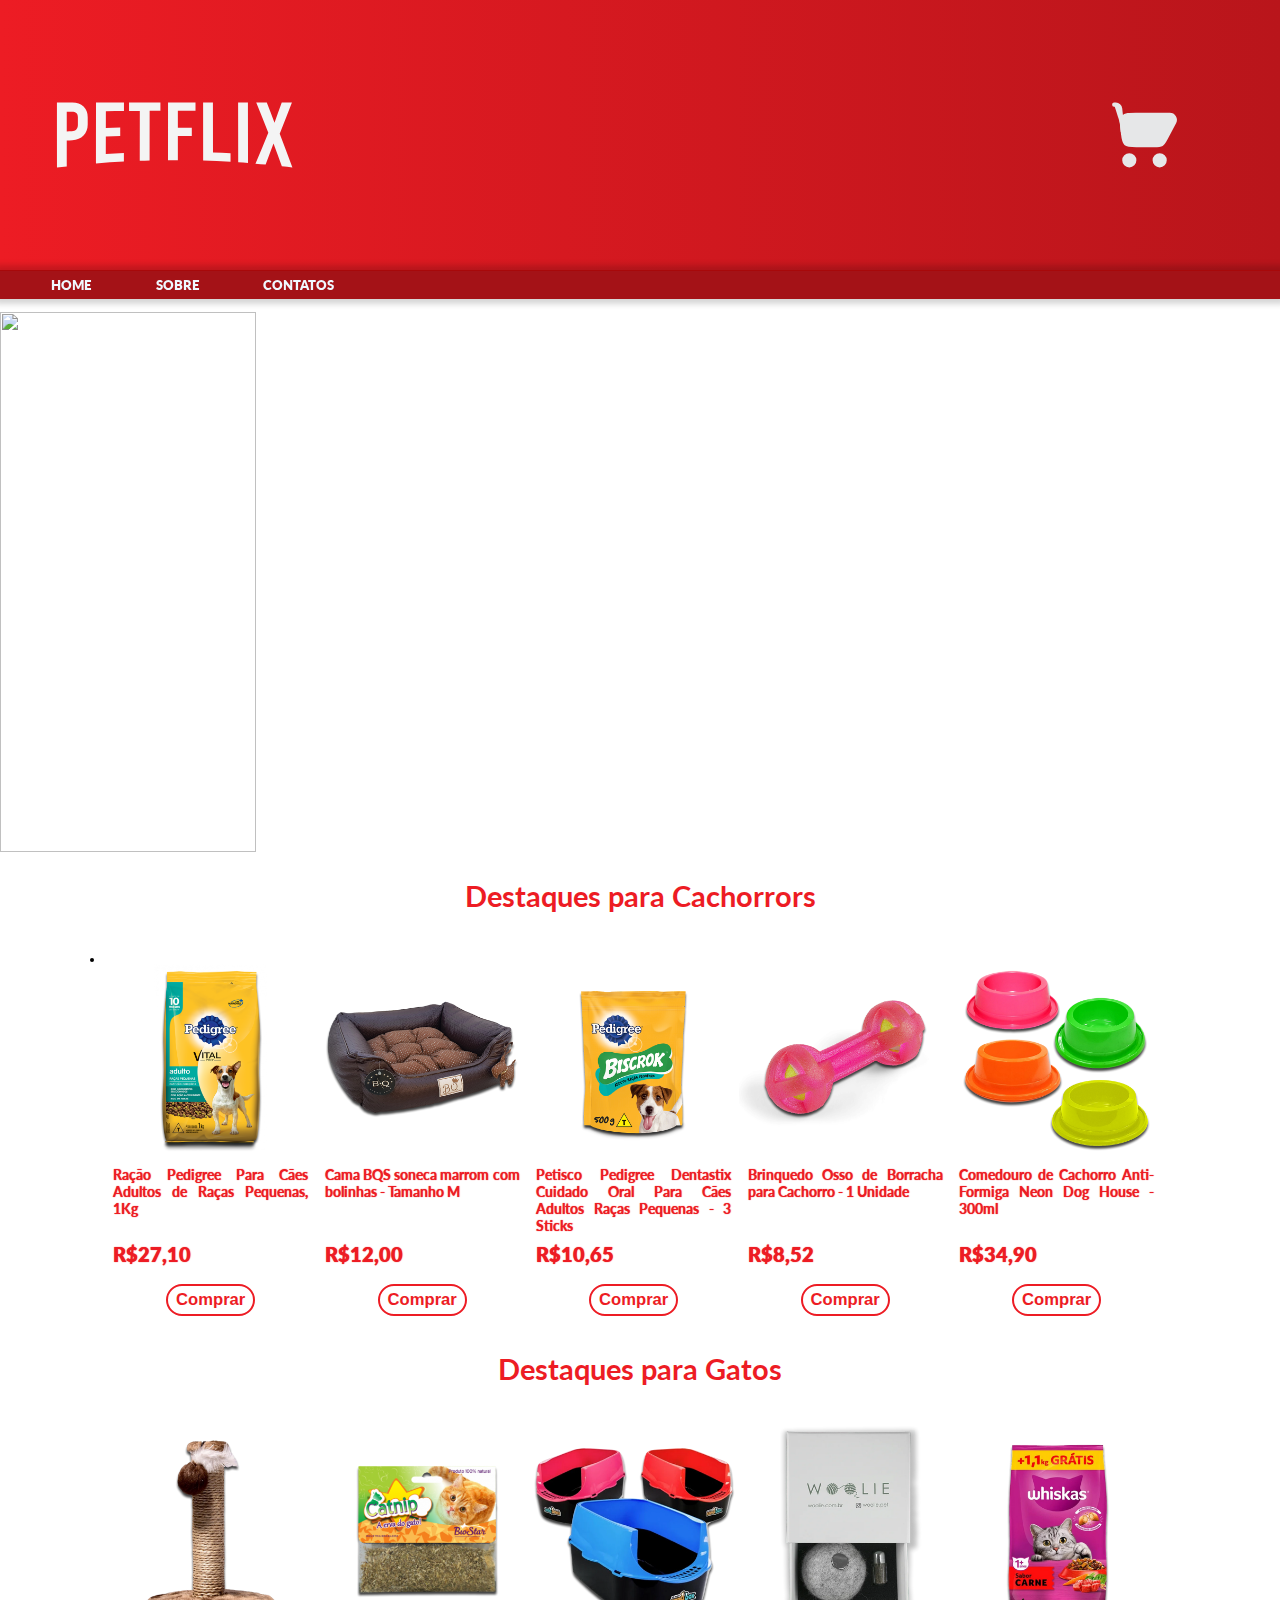
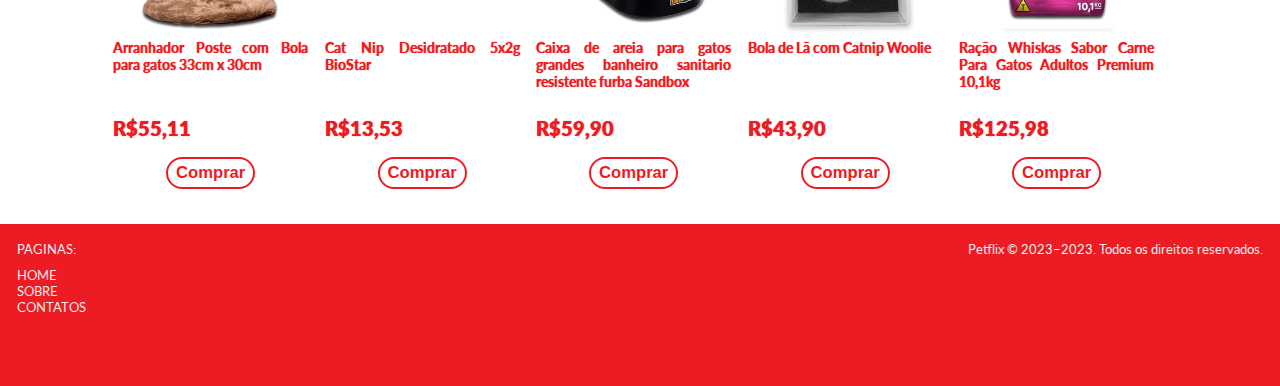
==== com_flex/html/index.html @ afecb548 "19/03/2023 Nasce um Petshop" ====
<!DOCTYPE html>
<html lang="pt-br">
<head>
   <meta charset="UTF-8">
   <meta http-equiv="X-UA-Compatible" content="IE=edge">
   <meta name="viewport" content="width=device-width, initial-scale=1.0">
   <title>Petflix | Home</title>

   <!-- CSS PRINCIPAL -->
   <link rel="stylesheet" href="../src/css/style.css">
   <link rel="stylesheet" href="../src/css/header-nav-footer.css">

   <!--FAVICON-->
   <link rel="shortcut icon" href="../src/images/icon-01.ico" type="image/x-icon">
</head>

<body>
   <header>
      <img src="../src/images/logo-branca.svg" alt="">
      <a href=""><img src="../src/images/carrinho.svg" alt=""></a>
   </header>

   
   <nav id="categorias">
      <a href="./index.html">HOME</a>
      <a href="./sobre.html">SOBRE</a>
      <a href="./contatos.html">CONTATOS</a>
   </nav>

   
   <main id="main-container">

      <section id="carrossel">
         <figure>
            <a href="https://www.petlove.com.br/doacoes" target="_blank"><img src="../src/images/carrossel/1.png" alt=""></a>
            <a href="#todos-destaques"><img src="../src/images/carrossel/2.png" alt=""></a>
            <a href="https://www.gov.br/ibama/pt-br" target="_blank"><img src="../src/images/carrossel/3.png" alt=""></a>
            <a href="https://www.petlove.com.br/doacoes" target="_blank"><img src="../src/images/carrossel/1.png" alt=""></a>
         </figure>
      </section>

      <section id="todos-destaques">
         <ul class="destaques">
            <h3>Destaques para Cachorrors</h3>
               <li class="todos-itens">
                  <section class="item-destaque">
                     <img src="../src/images/produtos/cachorro/ração.png" alt="">
                     <section class="item-descricao">
                        <h4>Ração Pedigree Para Cães Adultos de Raças Pequenas, 1Kg</h4>
                        <p>R$27,10</p>
                        <section><button>Comprar</button></section>
                     </section>
                  </section>
      
                  <section class="item-destaque">
                     <img src="../src/images/produtos/cachorro/cama-de-cachorro1.png" alt="">
                     <section class="item-descricao">
                        <h4>Cama BQS soneca marrom com bolinhas - Tamanho M</h4>
                        <p>R$12,00</p>
                        <section><button>Comprar</button></section>
                     </section>
                  </section>
      
                  <section class="item-destaque">
                     <img src="../src/images/produtos/cachorro/petisco.png" alt="">
                     <section class="item-descricao">
                        <h4>Petisco Pedigree Dentastix Cuidado Oral Para Cães Adultos Raças Pequenas - 3 Sticks</h4>
                        <p>R$10,65</p>
                        <section><button>Comprar</button></section>
                     </section>
                  </section>
      
                  <section class="item-destaque">
                     <img src="../src/images/produtos/cachorro/brinquedo-osso-borracha1.png" alt="">
                     <section class="item-descricao">
                        <h4>Brinquedo Osso de Borracha para Cachorro - 1 Unidade</h4>
                        <p>R$8,52</p>
                        <section><button>Comprar</button></section>
                     </section>
                  </section>
      
                  <section class="item-destaque">
                     <img src="../src/images/produtos/cachorro/pote-de-ração.png" alt="">
                     <section class="item-descricao">
                        <h4>Comedouro de Cachorro Anti-Formiga Neon Dog House - 300ml</h4>
                        <p>R$34,90</p>
                        <section><button>Comprar</button></section>
                     </section>
                  </section>
      
               </li>
            </ul>
   
            <section class="destaques">
               <h3>Destaques para Gatos</h3>
                  <section class="todos-itens">
                     <section class="item-destaque">
                        <img src="../src/images/produtos/gato/arranhador-gato.png" alt="">
                        <section class="item-descricao">
                           <h4>Arranhador Poste com Bola para gatos 33cm x 30cm</h4>
                           <p>R$55,11</p>
                           <section><button>Comprar</button></section>
                        </section>
                     </section>
         
                     <section class="item-destaque">
                        <img src="../src/images/produtos/gato/catnip.png" alt="">
                        <section class="item-descricao">
                           <h4>Cat Nip Desidratado 5x2g BioStar</h4>
                           <p>R$13,53</p>
                           <section><button>Comprar</button></section>
                        </section>
                     </section>
         
                     <section class="item-destaque">
                        <img src="../src/images/produtos/gato/caixa-areia.png" alt="">
                        <section class="item-descricao">
                           <h4>Caixa de areia para gatos grandes banheiro sanitario resistente furba Sandbox</h4>
                           <p>R$59,90</p>
                           <section><button>Comprar</button></section>
                        </section>
                     </section>
         
                     <section class="item-destaque">
                        <img src="../src/images/produtos/gato/bolinha-gato.png" alt="">
                        <section class="item-descricao">
                           <h4>Bola de Lã com Catnip Woolie</h4>
                           <p>R$43,90</p>
                           <section><button>Comprar</button></section>
                        </section>
                     </section>
         
                     <section class="item-destaque">
                        <img src="../src/images/produtos/gato/comida-gato.png" alt="">
                        <section class="item-descricao">
                           <h4>Ração Whiskas Sabor Carne Para Gatos Adultos Premium 10,1kg</h4>
                           <p>R$125,98</p>
                           <section><button>Comprar</button></section>
                        </section>
                     </section>
         
                  </section>
               </section>
      </section>
   </main>

   

   <footer>
      <ul>
         <p>PAGINAS:</p>
         <li><a href="./index.html">HOME</a></li>
         <li><a href="./sobre.html">SOBRE</a></li>
         <li><a href="./contatos.html">CONTATOS</a></li>
      </ul>
      <p>Petflix © 2023−2023. Todos os direitos reservados.</p>
   </footer>
</body>
</html>
---- com_flex/src/css/style.css ----
@import url("https://fonts.googleapis.com/css2?family=Lato:ital,wght@0,300;0,400;0,700;1,400&display=swap");
@import url('https://fonts.googleapis.com/css2?family=Bebas+Neue&display=swap');

:root {
  --red: #ED1C24;
  --red-little-dark: #b9151b;
  --red-dark: #a41217;
}

/*MAIN*/
main {
  width: 100%;
  min-height: 100vh;
}

/*CARROSEL*/
#carrossel {
  width: 100%;
  height: 60vh;
  margin-top: 1%;
  overflow: hidden;
}
#carrossel>figure {
  position: relative;
  width: 500%;
  height: 100%;
  animation: carrossel-work 20s infinite;
}
#carrossel>figure>a>img {
  width: 20%;
  height: 100%;
  float: left;
  object-fit: contain;
}
@keyframes carrossel-work {
  0% {
    left: 0%;
  }
  30% {
    left: 0%;
  }
  33% {
    left: -100%;
  }
  63% {
    left: -100%;
  }
  66% {
    left: -200%;
  }
  96% {
    left: -200%;
  }
  100% {
    left: -300%;
  }
}



/*DESTAQUES DE PRODUTOS*/
.destaques {
  margin-top: 2%;
}
.destaques > h3 {
  text-align: center;
  font-size: 2.3vw;
  color: var(--red);
  margin-bottom: 3%;
}
.todos-itens {
   margin-left: 8.2%;
}
.item-destaque {
  float: left;
  width: 18%;
  padding-bottom: 1%;
  
  transition: 350ms;
  margin-bottom: 2%;
}
.item-destaque:hover {
  transform: scale(1.03);
  background-color: #f3f3f3;
}
.item-destaque > img {
  width: 100%;
}
.item-descricao {
  padding: 0% 4% 0% 4%;
  color: var(--red);
  font-weight: 800;
}
.item-descricao > h4 {
  text-align: justify;
  font-size: 1.1rem;
  word-wrap: normal;
  height: 6vw;
  text-shadow: 0px 0px 1px currentColor;
}
.item-descricao > p {
  font-size: 1.6rem;
  margin-bottom: 9%;
  text-shadow: 0px 0px 1px currentColor;
}
.item-descricao > section {
  width: 100%;
  text-align: center;
}
.item-descricao > section > button {
  display: inline-block;
  padding: 2% 4% 2% 4%;
  border: 2px solid var(--red);
  border-radius: 100vw;
  background-color: #3a47b800;
  color: var(--red);
  font-weight: 700;
  font-size: 1.3rem;
  transition: 200ms;
}
.item-descricao > section > button:hover {
  color: #eaeaea;
  background-color: var(--red);
}
---- com_flex/src/css/header-nav-footer.css ----
@import url("https://fonts.googleapis.com/css2?family=Lato:ital,wght@0,300;0,400;0,700;1,400&display=swap");
@import url('https://fonts.googleapis.com/css2?family=Bebas+Neue&display=swap');

* {
  padding: 0;
  margin: 0;
  box-sizing: border-box;
}

:root {
  --red: #ED1C24;
  --red-little-dark: #b9151b;
  --red-dark: #a41217;
}

html {
  font-size: 1vw;
  min-height: 100vh;
  font-family: "Lato", sans-serif;
  scroll-behavior: smooth;
}

/*Header*/
header {
  display: flex;
  justify-content: space-between;
  overflow: hidden;
  padding-left: 3%;
   width: 100%;
   height: 30vh;
   background: linear-gradient(to right, var(--red), var(--red-little-dark));
   z-index: 2;
 }
 header img {
   width: auto;
   height: 100%;
   aspect-ratio: 1/1;
   object-fit: cover;
 }
 header>a>img {
   transform: scale(0.3);
 }


/*NAV*/
nav {
   background: var(--red-dark);
   border-top: 1px solid rgba(172, 0, 0, 0.526);
   padding: 0% 0% 0% 4%;
   height: fit-content;
   z-index: 1;
   box-shadow: 0px 0px 6px 5px rgba(0, 0, 0, 0.168);
   position: sticky;
   top: -2px;
 }
 nav > a {
   color: aliceblue;
   text-decoration: none;
   padding: 0.5% 5% 0.5% 0%;
   display: inline-block;
   font-weight: 800;
   text-shadow: 0px 0px 8px currentColor.9;
 }
 nav>a:hover {
   color: rgb(230, 230, 230);
 }


/*FOOTER*/
footer {
  display: flex;
  justify-content: space-between;
   clear: both;
   background-color: var(--red);
   color: #eaeaea;
   padding: 1.3%;
   height: 18vh;
 }
 footer>p {
   justify-self: flex-end;
 }
 footer>ul {
   list-style:none;
 }
 footer>ul>p {
   padding-bottom: 15%;
 }
 footer>ul>li>a {
   text-decoration: none;
   color: #eaeaea;
 }
 footer>ul>li>a:hover {
   color: #d4d4d4;
 }
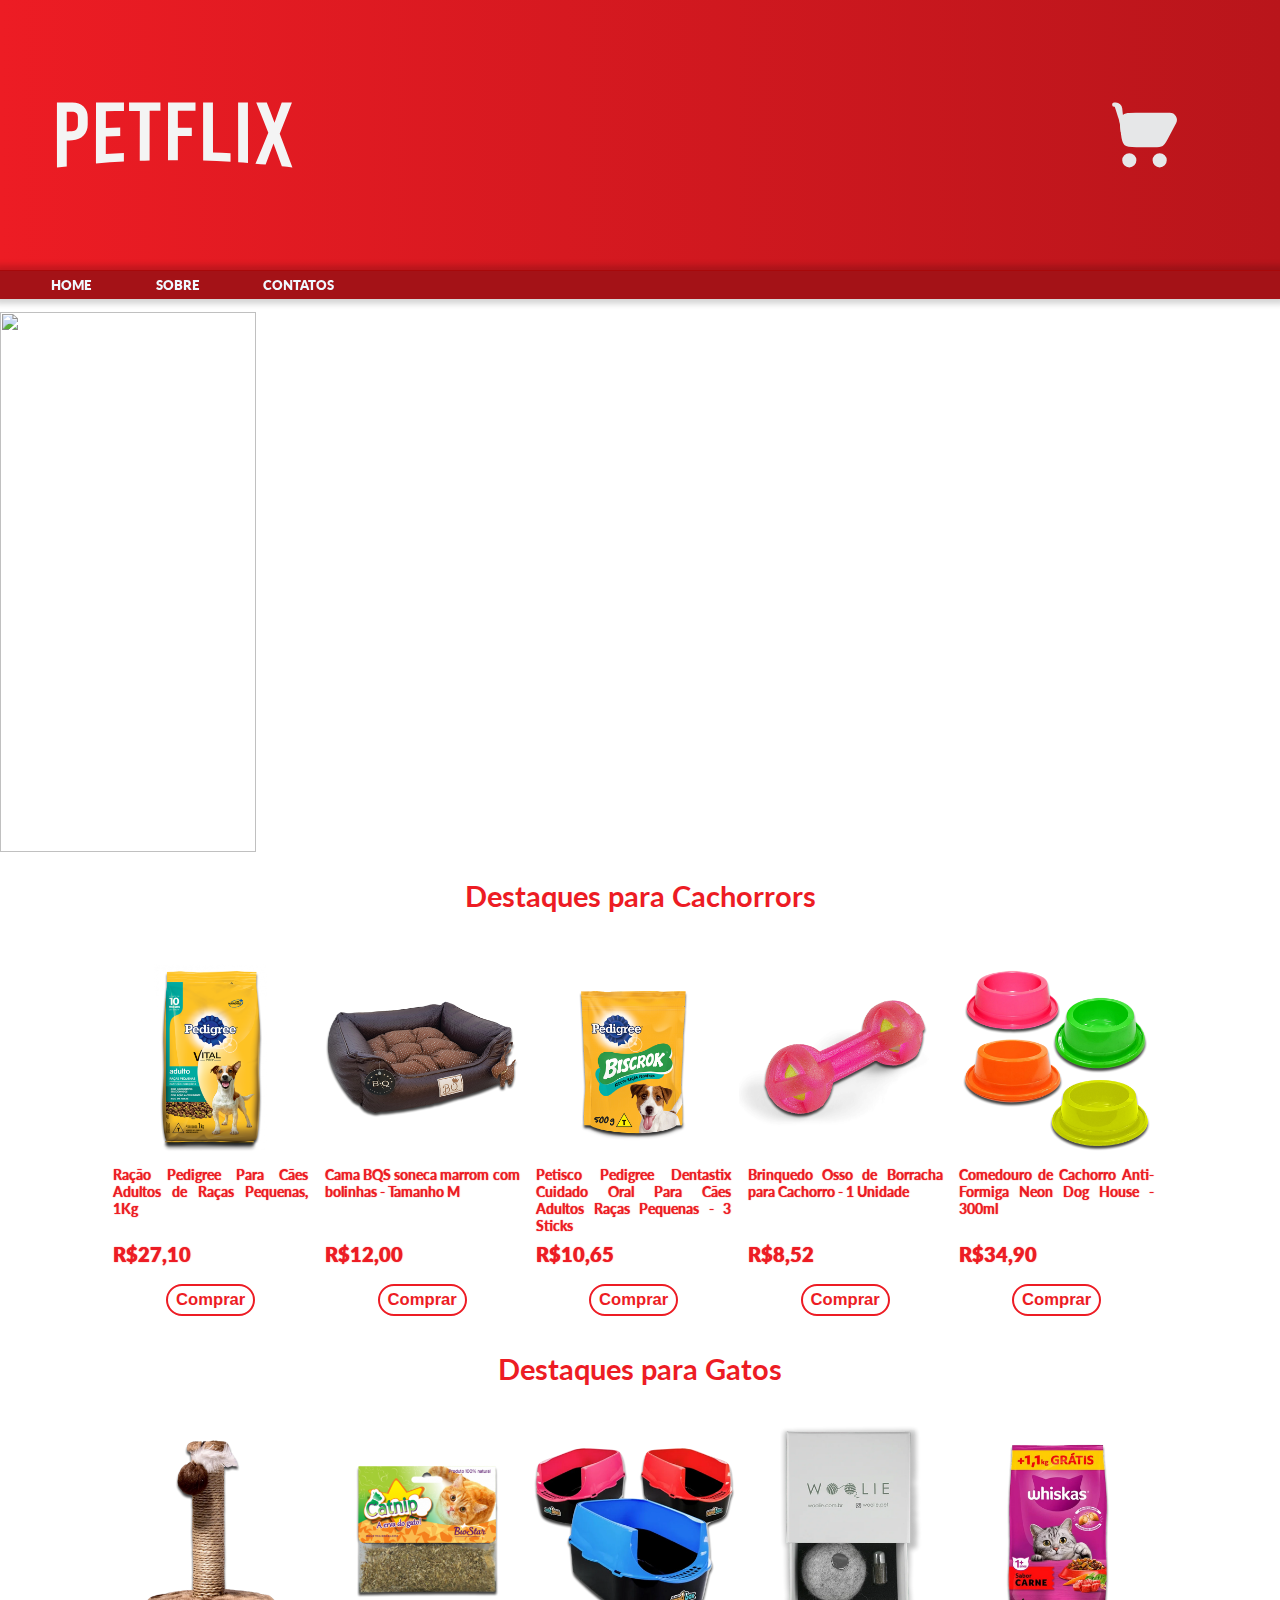
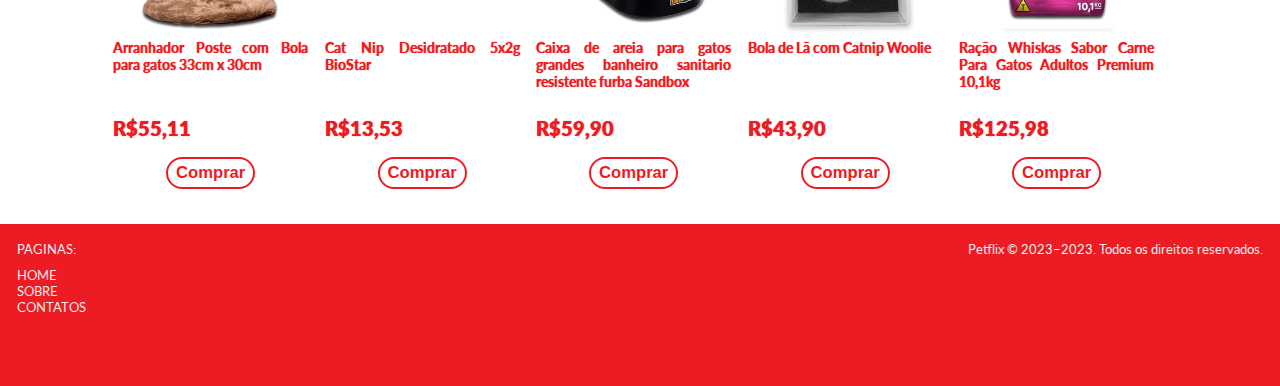
==== commit f55f668c: "a" ====
--- a/com_flex/html/index.html
+++ b/com_flex/html/index.html
@@ -91,7 +91,7 @@
                </li>
             </ul>
    
-            <section class="destaques">
+            <section class="destaques gato">
                <h3>Destaques para Gatos</h3>
                   <section class="todos-itens">
                      <section class="item-destaque">
--- a/com_flex/src/css/style.css
+++ b/com_flex/src/css/style.css
@@ -1,8 +1,8 @@
 @import url("https://fonts.googleapis.com/css2?family=Lato:ital,wght@0,300;0,400;0,700;1,400&display=swap");
-@import url('https://fonts.googleapis.com/css2?family=Bebas+Neue&display=swap');
+@import url("https://fonts.googleapis.com/css2?family=Bebas+Neue&display=swap");
 
 :root {
-  --red: #ED1C24;
+  --red: #ed1c24;
   --red-little-dark: #b9151b;
   --red-dark: #a41217;
 }
@@ -20,13 +20,13 @@
   margin-top: 1%;
   overflow: hidden;
 }
-#carrossel>figure {
+#carrossel > figure {
   position: relative;
   width: 500%;
   height: 100%;
   animation: carrossel-work 20s infinite;
 }
-#carrossel>figure>a>img {
+#carrossel > figure > a > img {
   width: 20%;
   height: 100%;
   float: left;
@@ -56,26 +56,29 @@
   }
 }
 
-
-
 /*DESTAQUES DE PRODUTOS*/
 .destaques {
+  display: flex;
+  flex-direction: column;
+  align-items: center;
   margin-top: 2%;
 }
+.gato {
+  margin-top: 0%;
+}
 .destaques > h3 {
-  text-align: center;
   font-size: 2.3vw;
   color: var(--red);
   margin-bottom: 3%;
 }
 .todos-itens {
-   margin-left: 8.2%;
+  display: flex;
+  margin-left: 8.2%;
 }
 .item-destaque {
-  float: left;
   width: 18%;
   padding-bottom: 1%;
-  
+
   transition: 350ms;
   margin-bottom: 2%;
 }
@@ -87,6 +90,8 @@
   width: 100%;
 }
 .item-descricao {
+  display: flex;
+  flex-direction: column;
   padding: 0% 4% 0% 4%;
   color: var(--red);
   font-weight: 800;
@@ -108,7 +113,6 @@
   text-align: center;
 }
 .item-descricao > section > button {
-  display: inline-block;
   padding: 2% 4% 2% 4%;
   border: 2px solid var(--red);
   border-radius: 100vw;
@@ -121,4 +125,4 @@
 .item-descricao > section > button:hover {
   color: #eaeaea;
   background-color: var(--red);
-}+}
